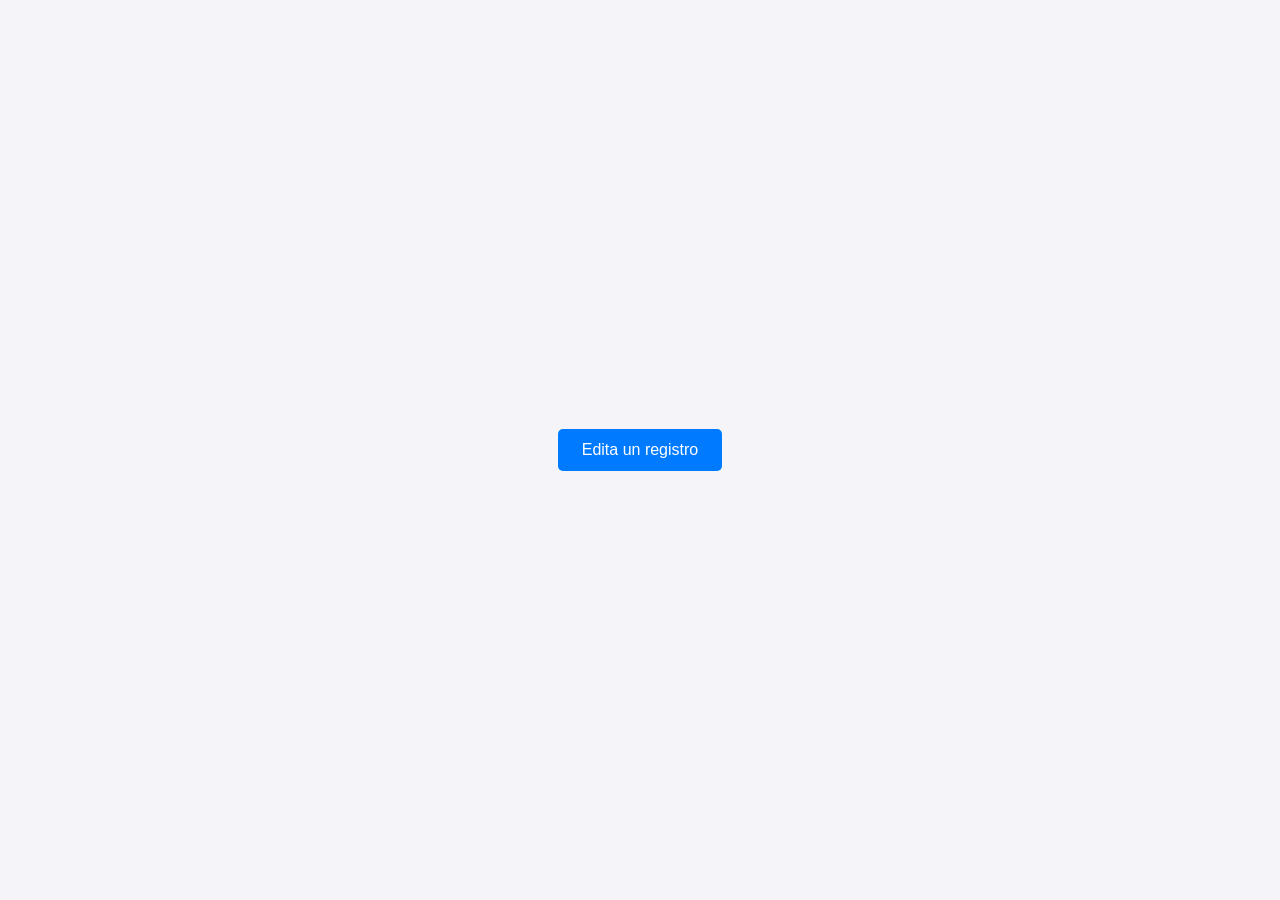
==== dashboard.html @ 37ba8426 "Add files via upload" ====
<!DOCTYPE html>
<html lang="es">
<head>
    <meta charset="UTF-8">
    <meta name="viewport" content="width=device-width, initial-scale=1.0">
    <title>Editar Registro</title>
    <style>
        body {
            display: flex;
            justify-content: center;
            align-items: center;
            height: 100vh;
            margin: 0;
            font-family: Arial, sans-serif;
            background-color: #f4f4f9;
        }
        .btn-enlace {
            display: inline-block;
            padding: 12px 24px;
            font-size: 16px;
            color: #ffffff;
            background-color: #007bff;
            text-decoration: none;
            border-radius: 5px;
            border: none;
            cursor: pointer;
            transition: background-color 0.3s ease;
        }
        .btn-enlace:hover {
            background-color: #0056b3;
        }
    </style>
</head>
<body>

    <a href="formulario.html" class="btn-enlace">Edita un registro</a>

</body>
</html>
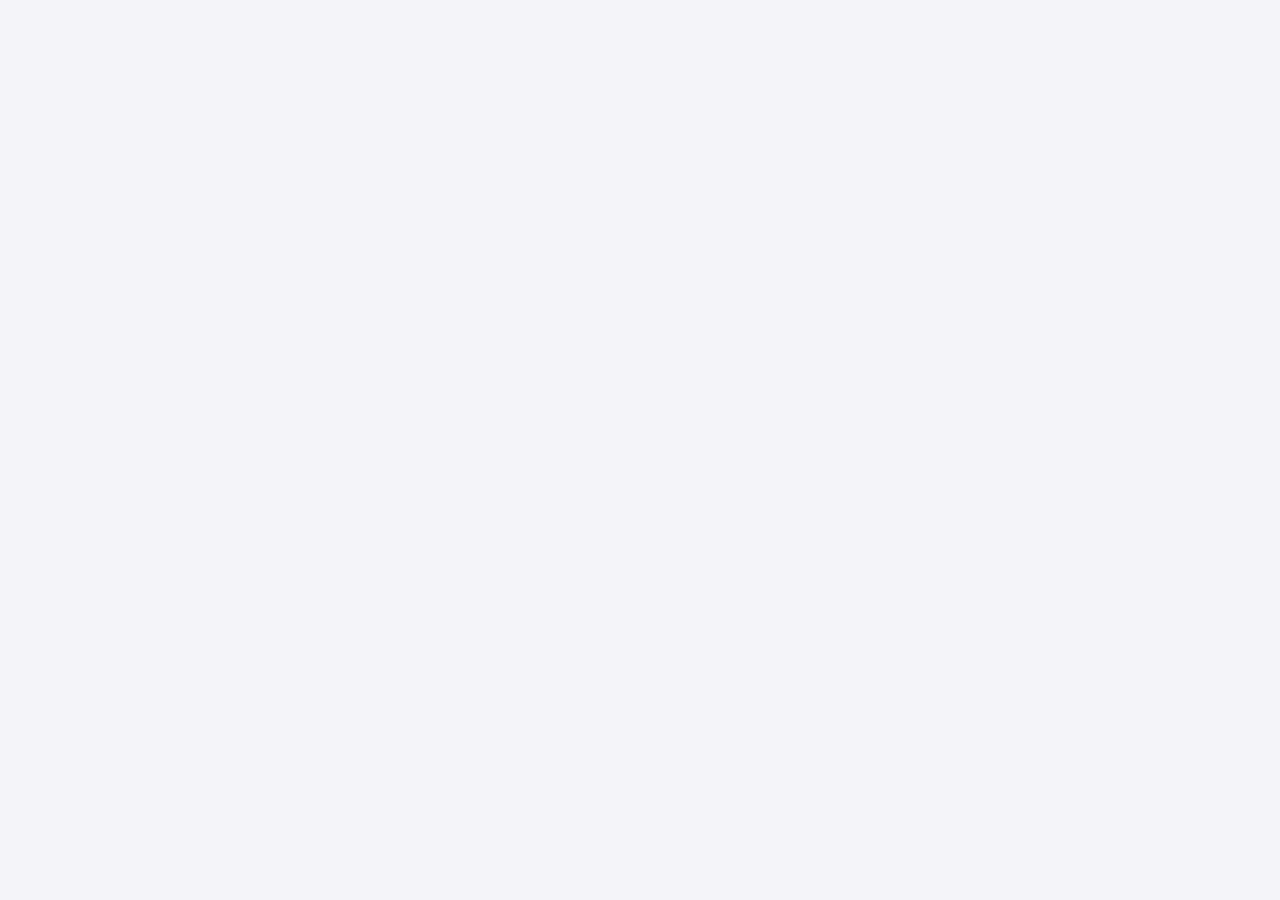
==== commit f275282c: "Add files via upload" ====
--- a/dashboard.html
+++ b/dashboard.html
@@ -32,8 +32,6 @@
     </style>
 </head>
 <body>
-
-    <a href="formulario.html" class="btn-enlace">Edita un registro</a>
-
+<div style="width:100%;height:500px;" data-fillout-id="pfqVWyF1etus" data-fillout-embed-type="standard" data-fillout-inherit-parameters data-fillout-dynamic-resize></div><script src="https://server.fillout.com/embed/v1/"></script>
 </body>
 </html>
